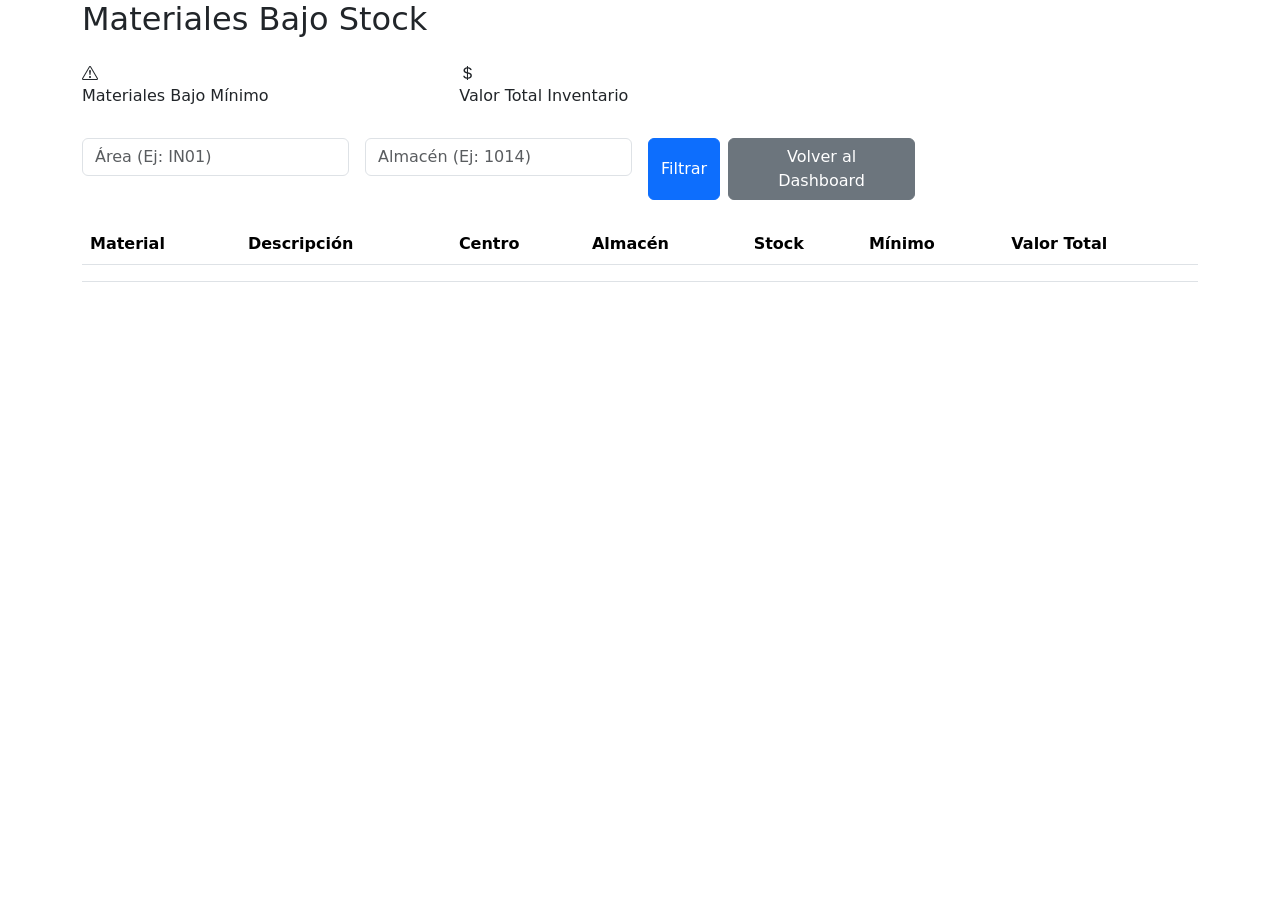
==== src/main/resources/templates/alertas/index.html @ 56fb5513 "Diseño visual y logica de web" ====
<!DOCTYPE html>
<html xmlns:th="http://www.thymeleaf.org">
<head>
    <title>Alertas - Stock SAP</title>
    <link href="https://cdn.jsdelivr.net/npm/bootstrap@5.3.2/dist/css/bootstrap.min.css" rel="stylesheet">
    <link href="https://cdn.jsdelivr.net/npm/bootstrap-icons@1.11.0/font/bootstrap-icons.css" rel="stylesheet">
    <link href="https://fonts.googleapis.com/css2?family=Inter:wght@400;600;700&display=swap" rel="stylesheet">
    <link rel="stylesheet" th:href="@{/css/style.css}">
</head>
<body>

<div class="container container-dashboard">

    <h2 class="mb-4">Materiales Bajo Stock</h2>

    <!-- CARDS RESUMEN -->
    <div class="row g-3 mb-4">
        <div class="col-md-4">
            <div class="card-widget card-danger">
                <i class="bi bi-exclamation-triangle icon"></i>
                <div>
                    <h6>Materiales Bajo Mínimo</h6>
                    <h3 th:text="${totalAlertas}"></h3>
                </div>
            </div>
        </div>

        <div class="col-md-4">
            <div class="card-widget card-success">
                <i class="bi bi-currency-dollar icon"></i>
                <div>
                    <h6>Valor Total Inventario</h6>
                    <h5 th:text="${valorTotalAlertas}"></h5>
                </div>
            </div>
        </div>
    </div>

    <!-- FILTROS -->
    <form method="get" th:action="@{/alertas}" class="row g-3 mb-4 filters">
        <div class="col-md-3">
            <input type="text" name="centro" class="form-control" placeholder="Área (Ej: IN01)" th:value="${centroSeleccionado}">
        </div>
        <div class="col-md-3">
            <input type="text" name="almacen" class="form-control" placeholder="Almacén (Ej: 1014)" th:value="${almacenSeleccionado}">
        </div>
        <div class="col-md-3 d-flex gap-2">
            <button type="submit" class="btn btn-primary flex-fill">Filtrar</button>
            <a th:href="@{/}" class="btn btn-secondary flex-fill">Volver al Dashboard</a>
        </div>
    </form>

    <!-- TABLA -->
    <div class="table-responsive">
        <table class="table table-modern table-hover">
            <thead>
            <tr>
                <th>Material</th>
                <th>Descripción</th>
                <th>Centro</th>
                <th>Almacén</th>
                <th>Stock</th>
                <th>Mínimo</th>
                <th>Valor Total</th>
            </tr>
            </thead>
            <tbody>
            <tr th:each="item : ${stocks}" th:classappend="${item.stockMinimo != null and item.stockLibre < item.stockMinimo} ? 'table-danger'">
                <td th:text="${item.matnr}"></td>
                <td th:text="${item.descripcion}"></td>
                <td th:text="${item.centro}"></td>
                <td th:text="${item.almacen}"></td>
                <td th:text="${item.stockLibre}"></td>
                <td th:text="${item.stockMinimo}"></td>
                <td th:text="${item.valorTotal}"></td>
            </tr>
            </tbody>
        </table>
    </div>

</div>

</body>
</html>
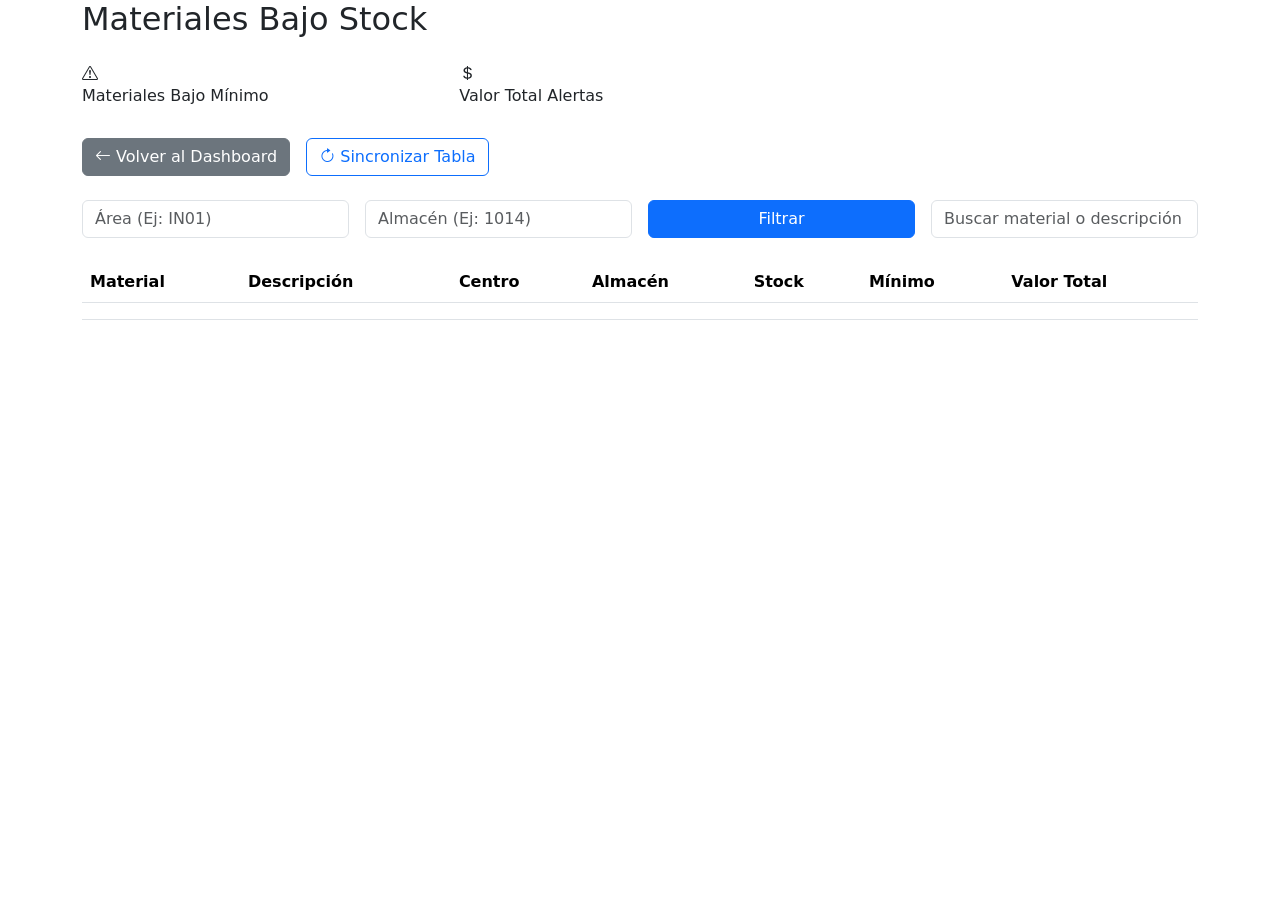
==== commit 6a912fd1: "Nueva estructuración en DB y BackEnd (Aún en desarrollo)" ====
--- a/src/main/resources/templates/alertas/index.html
+++ b/src/main/resources/templates/alertas/index.html
@@ -13,8 +13,8 @@
 
     <h2 class="mb-4">Materiales Bajo Stock</h2>
 
-    <!-- CARDS RESUMEN -->
     <div class="row g-3 mb-4">
+
         <div class="col-md-4">
             <div class="card-widget card-danger">
                 <i class="bi bi-exclamation-triangle icon"></i>
@@ -29,30 +29,63 @@
             <div class="card-widget card-success">
                 <i class="bi bi-currency-dollar icon"></i>
                 <div>
-                    <h6>Valor Total Inventario</h6>
+                    <h6>Valor Total Alertas</h6>
                     <h5 th:text="${valorTotalAlertas}"></h5>
                 </div>
             </div>
         </div>
+
     </div>
 
-    <!-- FILTROS -->
+    <div class="d-flex gap-3 mb-4">
+        <a th:href="@{/}" class="btn btn-secondary">
+            <i class="bi bi-arrow-left"></i>
+            Volver al Dashboard
+        </a>
+
+        <a th:href="@{/alertas}" class="btn btn-outline-primary">
+            <i class="bi bi-arrow-clockwise"></i>
+            Sincronizar Tabla
+        </a>
+    </div>
+
     <form method="get" th:action="@{/alertas}" class="row g-3 mb-4 filters">
+
         <div class="col-md-3">
-            <input type="text" name="centro" class="form-control" placeholder="Área (Ej: IN01)" th:value="${centroSeleccionado}">
+            <input type="text"
+                   name="centro"
+                   class="form-control"
+                   placeholder="Área (Ej: IN01)"
+                   th:value="${centroSeleccionado}">
+        </div>
+
+        <div class="col-md-3">
+            <input type="text"
+                   name="almacen"
+                   class="form-control"
+                   placeholder="Almacén (Ej: 1014)"
+                   th:value="${almacenSeleccionado}">
+        </div>
+
+        <div class="col-md-3 d-flex gap-2">
+            <button type="submit" class="btn btn-primary flex-fill">
+                Filtrar
+            </button>
         </div>
         <div class="col-md-3">
-            <input type="text" name="almacen" class="form-control" placeholder="Almacén (Ej: 1014)" th:value="${almacenSeleccionado}">
+            <input type="text"
+                   name="buscar"
+                   id="buscador"
+                   class="form-control"
+                   placeholder="Buscar material o descripción"
+                   th:value="${buscar}">
         </div>
-        <div class="col-md-3 d-flex gap-2">
-            <button type="submit" class="btn btn-primary flex-fill">Filtrar</button>
-            <a th:href="@{/}" class="btn btn-secondary flex-fill">Volver al Dashboard</a>
-        </div>
+
     </form>
 
-    <!-- TABLA -->
     <div class="table-responsive">
         <table class="table table-modern table-hover">
+
             <thead>
             <tr>
                 <th>Material</th>
@@ -64,8 +97,12 @@
                 <th>Valor Total</th>
             </tr>
             </thead>
+
             <tbody>
-            <tr th:each="item : ${stocks}" th:classappend="${item.stockMinimo != null and item.stockLibre < item.stockMinimo} ? 'table-danger'">
+
+            <tr th:each="item : ${stocks}"
+                th:classappend="${item.stockMinimo != null and item.stockLibre < item.stockMinimo} ? 'table-danger'">
+
                 <td th:text="${item.matnr}"></td>
                 <td th:text="${item.descripcion}"></td>
                 <td th:text="${item.centro}"></td>
@@ -73,12 +110,23 @@
                 <td th:text="${item.stockLibre}"></td>
                 <td th:text="${item.stockMinimo}"></td>
                 <td th:text="${item.valorTotal}"></td>
+
             </tr>
+
             </tbody>
         </table>
     </div>
 
 </div>
-
+<!-- 🔎 SCRIPT BUSCADOR -->
+<script>
+    document.getElementById("buscador").addEventListener("keyup", function () {
+        let filtro = this.value.toLowerCase();
+        document.querySelectorAll("tbody tr").forEach(row => {
+            row.style.display =
+                row.innerText.toLowerCase().includes(filtro) ? "" : "none";
+        });
+    });
+</script>
 </body>
 </html>
